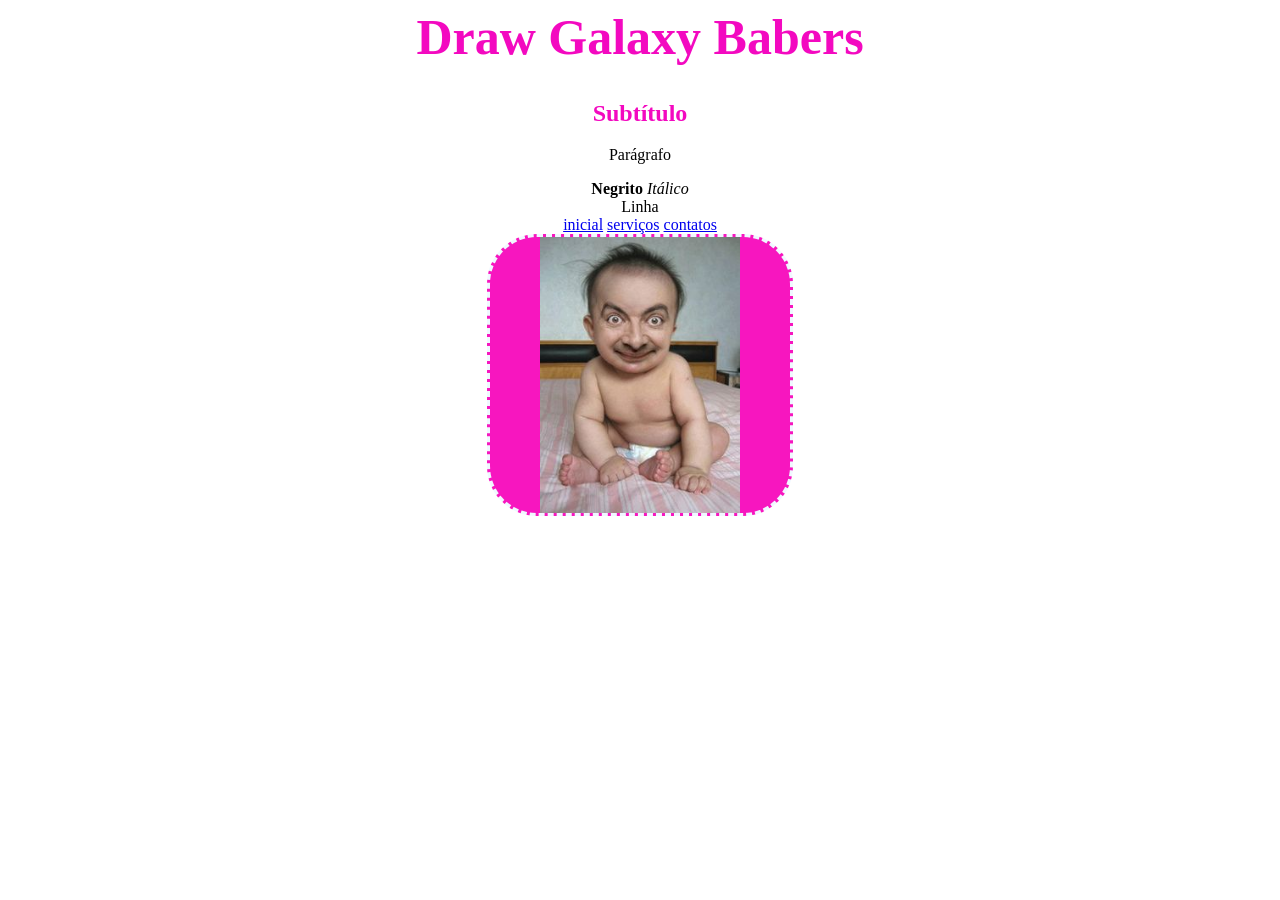
==== index.html @ 3bbfb39f "Add files via upload" ====
<html><head><meta http-equiv="Content-Type" content="text/html; charset=UTF-8">
    <link rel="stylesheet" href="style.css">
</head>
<body>
    <h1>Draw Galaxy Babers</h1>
    <h2>Subtítulo</h2>
    <p>Parágrafo</p>
    <b>Negrito</b>
    <i>Itálico</i>
    <br>Linha<br>
    <a href="index.html">inicial</a>
    <a href="servicos.html">serviços</a>
    <a href="contatos.html">contatos</a></br>
    <div class="imagem">
        <img src="Mamadeira_de_peroca.jpg">
        
    </div>
    
        
    

</body></html>
---- style.css ----
h1{
    color:rgb(243, 9, 192);
    font-size:50px;
    text-align: center;
}
h2{
    color:rgb(243, 9, 192);
    text-align: center;
}
h3{
    color:aliceblue
}
body{
    background-image: url("https://usagif.com/wp-content/uploads/gif/blushing-8.gif");
        text-align: center;
}
img{
    width: 200px;
}
footer{
    color: rgb(243, 9, 192);
}
.imagem{
    text-align: center;
    background-color: rgba(247, 4, 186, 0.925);
    width: 300px;
    margin: auto;
    border-style: dashed;
    border-radius: 50px;
    margin-bottom: 50px;
    border-color: aliceblue;
}
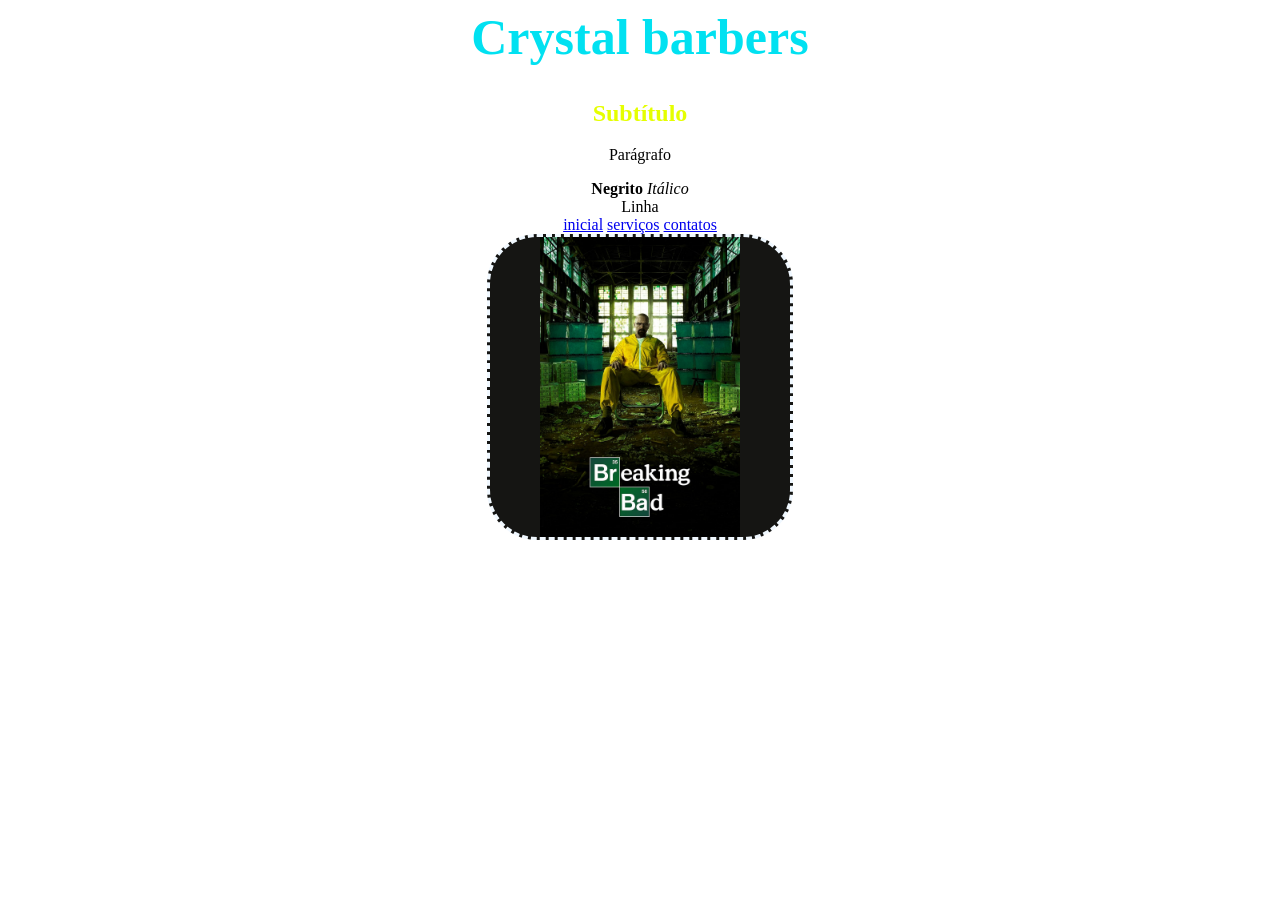
==== commit 9ed39e40: "Add files via upload" ====
--- a/index.html
+++ b/index.html
@@ -1,23 +1,21 @@
 
-<html><head><meta http-equiv="Content-Type" content="text/html; charset=UTF-8">
-    <link rel="stylesheet" href="style.css">
-</head>
-<body>
-    <h1>Draw Galaxy Babers</h1>
-    <h2>Subtítulo</h2>
-    <p>Parágrafo</p>
-    <b>Negrito</b>
-    <i>Itálico</i>
-    <br>Linha<br>
-    <a href="index.html">inicial</a>
-    <a href="servicos.html">serviços</a>
-    <a href="contatos.html">contatos</a></br>
-    <div class="imagem">
-        <img src="Mamadeira_de_peroca.jpg">
-        
-    </div>
-    
-        
-    
-
-</body></html>+<html>
+    <head>
+        <meta http-equiv="Content-Type" content="text/html; charset=UTF-8">
+        <link rel="stylesheet" href="style.home.css">
+    </head>
+    <body>
+        <h1>Crystal barbers</h1>
+        <h2>Subtítulo</h2>
+        <p>Parágrafo</p>
+        <b>Negrito</b>
+        <i>Itálico</i>
+        <br>Linha<br>
+        <a href="index.html">inicial</a>
+        <a href="servicos.html">serviços</a>
+        <a href="contatos.html">contatos</a></br>
+        <div class="imagem">
+            <img src="Mamadeira_de_peroca.jpg">
+        </div>
+    </body>
+</html>
--- a/style.home.css
+++ b/style.home.css
@@ -0,0 +1,33 @@
+h1{
+    color:rgb(1, 225, 241);
+    font-size:50px;
+    text-align: center;
+}
+h2{
+    color:rgb(229, 255, 0);
+    text-align: center;
+}
+h3{
+    color:aliceblue
+}
+body{
+    background-image: url("https://media1.tenor.com/m/s7likHt_4dQAAAAC/walter-white-breaking-bad.gif");
+        text-align: center;
+}
+img{
+    width: 200px;
+}
+footer{
+    color: rgb(9, 216, 243);
+}
+.imagem{
+    text-align: center;
+    background-color: rgba(3, 3, 0, 0.925);
+    width: 300px;
+    margin: auto;
+    border-style: dashed;
+    border-radius: 50px;
+    margin-bottom: 50px;
+    border-color: aliceblue;
+}
+
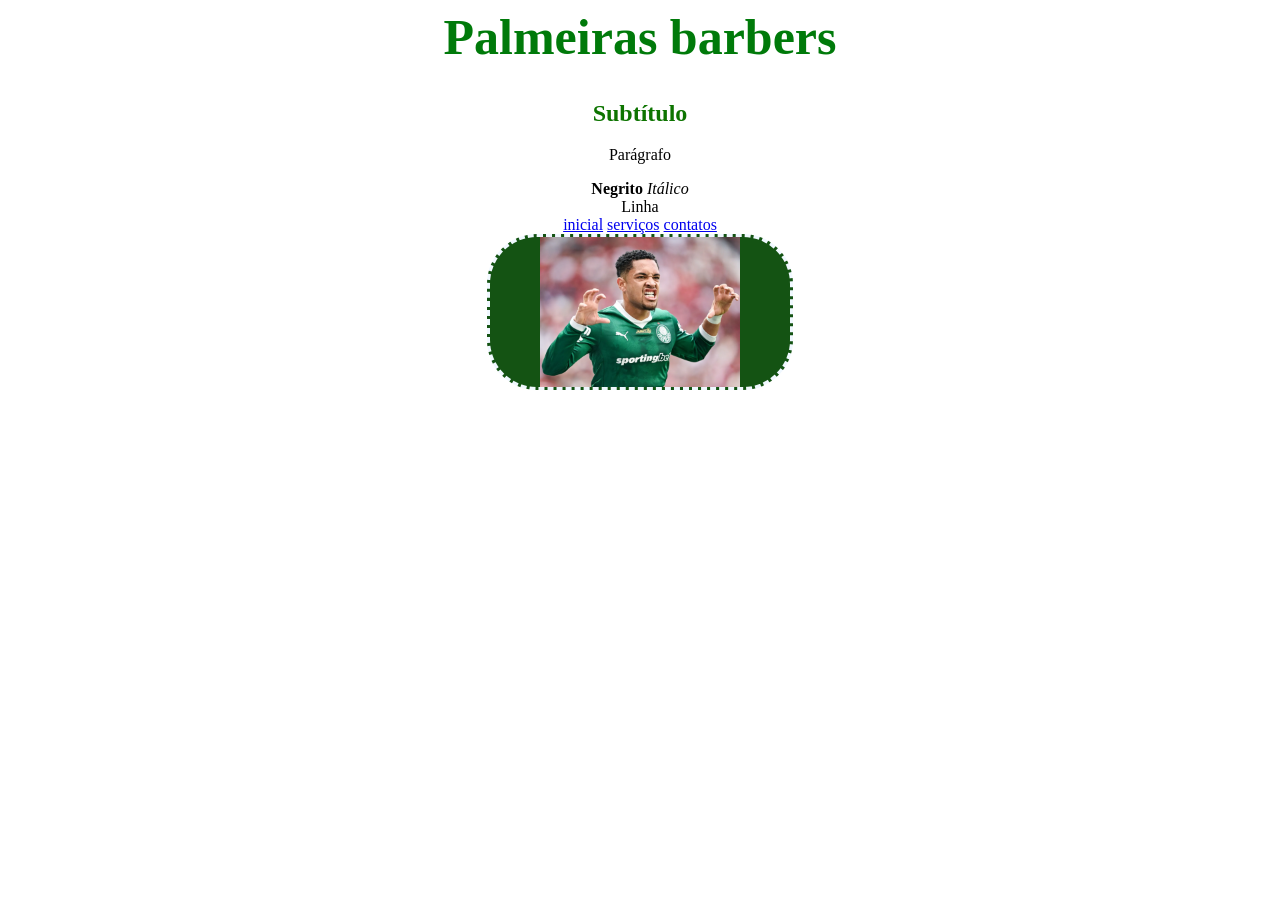
==== commit b20c428d: "Add files via upload" ====
--- a/index.html
+++ b/index.html
@@ -5,7 +5,7 @@
         <link rel="stylesheet" href="style.home.css">
     </head>
     <body>
-        <h1>Crystal barbers</h1>
+        <h1>Palmeiras barbers</h1>
         <h2>Subtítulo</h2>
         <p>Parágrafo</p>
         <b>Negrito</b>
@@ -15,7 +15,7 @@
         <a href="servicos.html">serviços</a>
         <a href="contatos.html">contatos</a></br>
         <div class="imagem">
-            <img src="Mamadeira_de_peroca.jpg">
+            <img src="Vitor-Roque-1.webp">
         </div>
     </body>
 </html>
--- a/style.home.css
+++ b/style.home.css
@@ -1,28 +1,28 @@
 h1{
-    color:rgb(1, 225, 241);
+    color:rgb(0, 122, 10);
     font-size:50px;
     text-align: center;
 }
 h2{
-    color:rgb(229, 255, 0);
+    color:rgb(13, 116, 0);
     text-align: center;
 }
 h3{
     color:aliceblue
 }
 body{
-    background-image: url("https://media1.tenor.com/m/s7likHt_4dQAAAAC/walter-white-breaking-bad.gif");
+    background-image: url("https://media.tenor.com/6_6w6bLgnC4AAAAM/paulinho-palmeiras-palmeiras-3-a-0-flamengo.gif");
         text-align: center;
 }
 img{
     width: 200px;
 }
 footer{
-    color: rgb(9, 216, 243);
+    color: rgb(0, 109, 42);
 }
 .imagem{
     text-align: center;
-    background-color: rgba(3, 3, 0, 0.925);
+    background-color: rgba(2, 70, 0, 0.925);
     width: 300px;
     margin: auto;
     border-style: dashed;
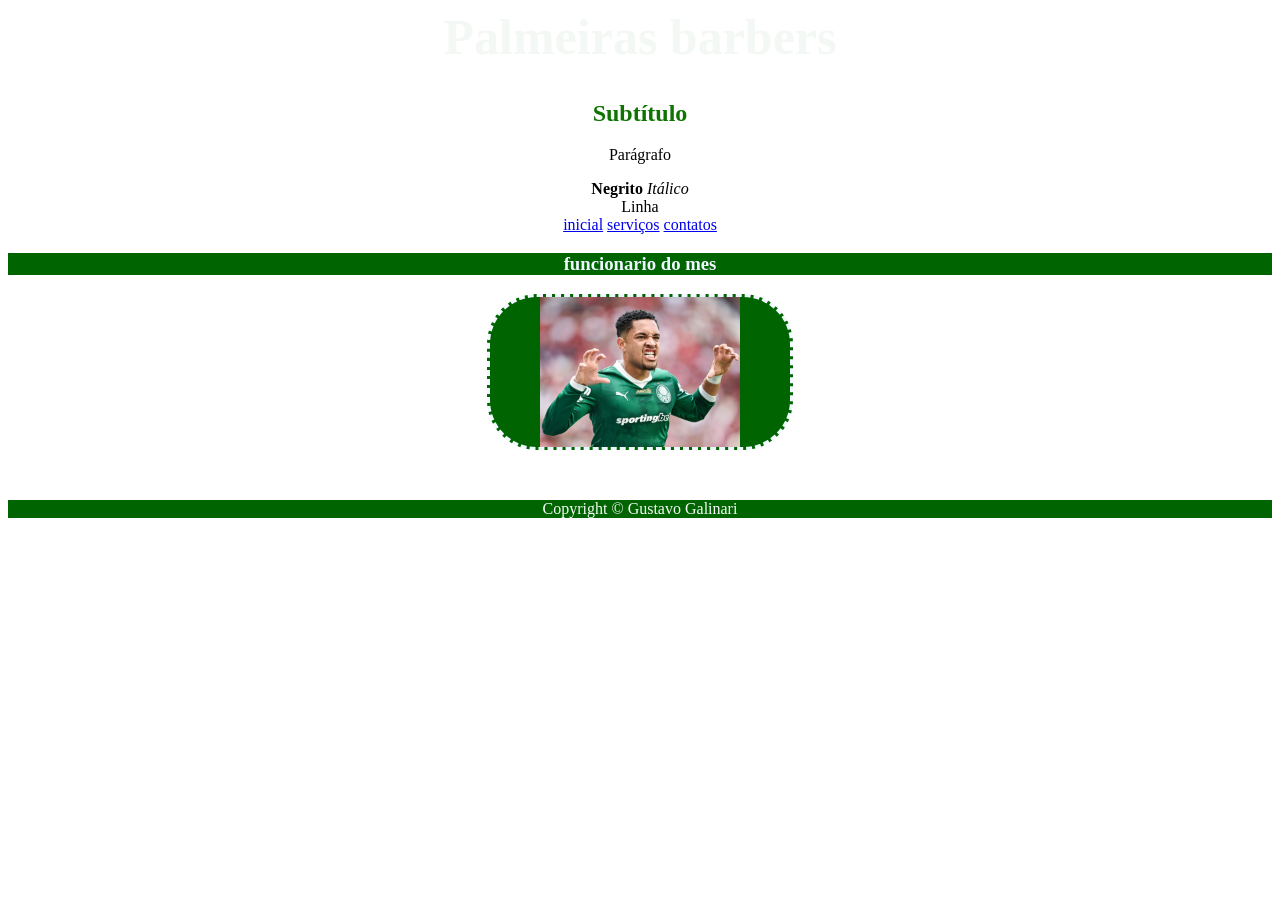
==== commit 16ec28e6: "Add files via upload" ====
--- a/index.html
+++ b/index.html
@@ -14,8 +14,12 @@
         <a href="index.html">inicial</a>
         <a href="servicos.html">serviços</a>
         <a href="contatos.html">contatos</a></br>
+        <h3>funcionario do mes</h3>
         <div class="imagem">
             <img src="Vitor-Roque-1.webp">
         </div>
+        <footer>
+            Copyright &#169; Gustavo Galinari
+        </footer>
     </body>
 </html>
--- a/style.home.css
+++ b/style.home.css
@@ -1,5 +1,5 @@
 h1{
-    color:rgb(0, 122, 10);
+    color:rgb(243, 248, 244);
     font-size:50px;
     text-align: center;
 }
@@ -8,7 +8,8 @@
     text-align: center;
 }
 h3{
-    color:aliceblue
+    color:aliceblue;
+    background-color: darkgreen;
 }
 body{
     background-image: url("https://media.tenor.com/6_6w6bLgnC4AAAAM/paulinho-palmeiras-palmeiras-3-a-0-flamengo.gif");
@@ -18,7 +19,8 @@
     width: 200px;
 }
 footer{
-    color: rgb(0, 109, 42);
+    color: rgb(247, 250, 248);
+    background-color: darkgreen;
 }
 .imagem{
     text-align: center;
@@ -26,7 +28,7 @@
     width: 300px;
     margin: auto;
     border-style: dashed;
-    border-radius: 50px;
+    border-radius: 50px;background-color: darkgreen;
     margin-bottom: 50px;
     border-color: aliceblue;
 }
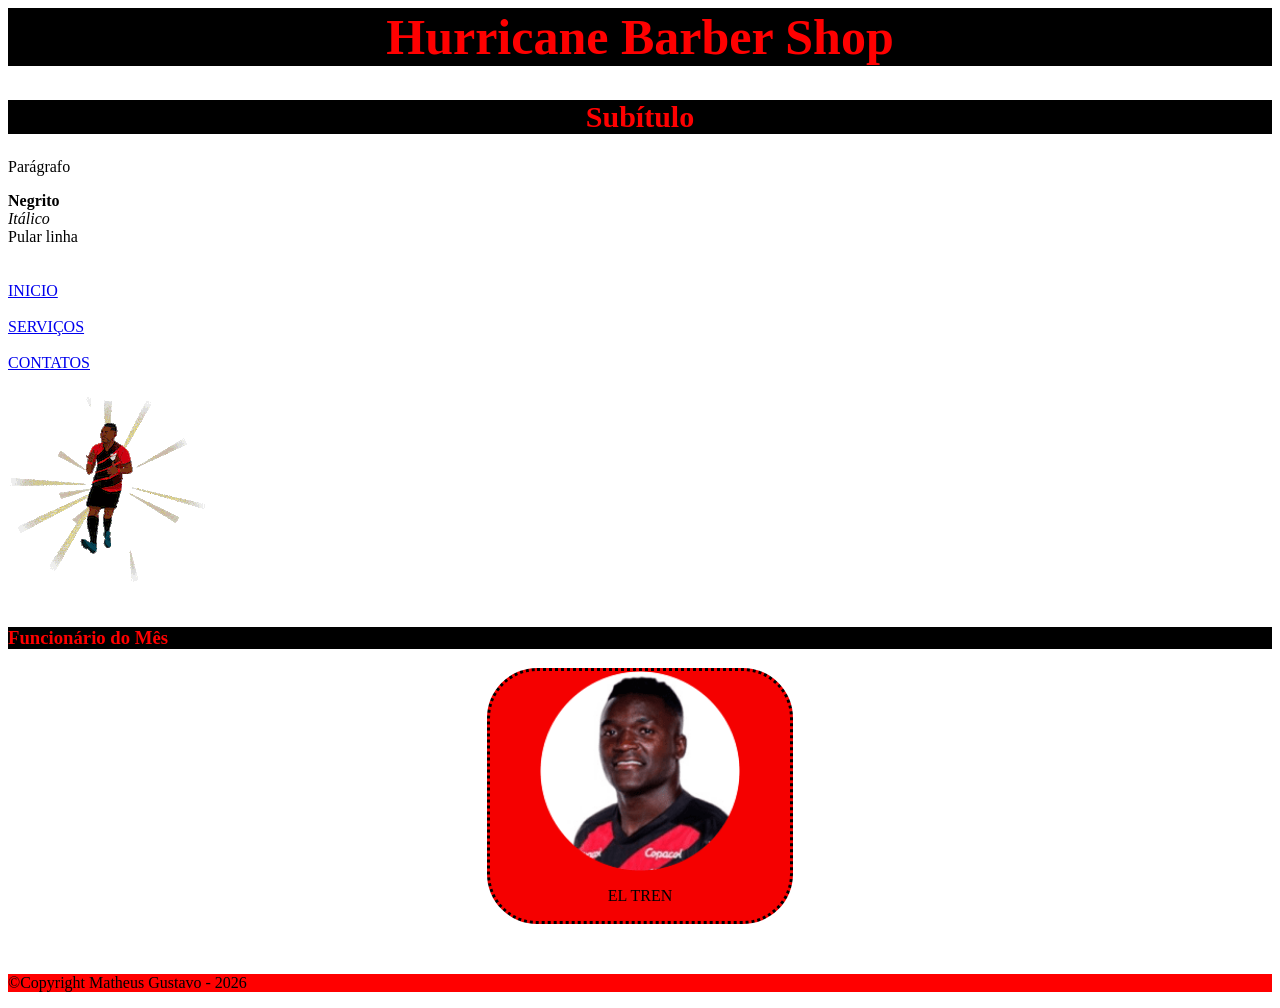
==== commit 6f1da2aa: "Add files via upload" ====
--- a/index.html
+++ b/index.html
@@ -1,25 +1,28 @@
-
-<html>
-    <head>
-        <meta http-equiv="Content-Type" content="text/html; charset=UTF-8">
-        <link rel="stylesheet" href="style.home.css">
-    </head>
-    <body>
-        <h1>Palmeiras barbers</h1>
-        <h2>Subtítulo</h2>
-        <p>Parágrafo</p>
-        <b>Negrito</b>
-        <i>Itálico</i>
-        <br>Linha<br>
-        <a href="index.html">inicial</a>
-        <a href="servicos.html">serviços</a>
-        <a href="contatos.html">contatos</a></br>
-        <h3>funcionario do mes</h3>
-        <div class="imagem">
-            <img src="Vitor-Roque-1.webp">
-        </div>
-        <footer>
-            Copyright &#169; Gustavo Galinari
-        </footer>
+<head>
+    <link rel="stylesheet" href="style-home.css">
+</head>
+<body>
+    <h1>Hurricane Barber Shop</h1>
+    <h2>Subítulo</h2>
+    <p>Parágrafo</p>
+    <b>Negrito</b> </br> <i>Itálico</i>
+    </br>Pular linha </br>
+    </br></br>
+    <a href="index.html">INICIO</a>
+    </br></br>
+    <a href="servicos.html">SERVIÇOS</a>
+    </br></br>
+    <a href="contatos.html">CONTATOS</a>
+    </br></br>
+    <img src="jambrolho.gif"> 
+   </br></br>
+    <h3>Funcionário do Mês</h3>
     </body>
-</html>+    <div class="imagem">
+        <img src="michael.png">
+        <p>EL TREN</p>
+    </div>
+    <footer>
+        <p class="copyright">&copy;Copyright Matheus Gustavo - 2026</p>
+    </footer>
+</body>
--- a/style-home.css
+++ b/style-home.css
@@ -0,0 +1,37 @@
+h1{
+    color: rgb(255, 0, 0);
+    font-size: 50px;
+    text-align: center;
+    background-color: rgb(0, 0, 0);
+}
+h2{
+    color:rgb(255, 0, 0);
+    font-size: 30px;
+    text-align: center;
+    background-color: black;
+}
+h3{
+    color: rgb(255, 0, 0);
+    background-color: black;
+}
+body{
+    background-image: url(https://i.makeagif.com/media/5-01-2016/lfscsC.gif);
+    background-size: 100%;
+}
+img{
+    width: 200px;
+}
+footer{
+    background-color: rgb(255, 0, 0) ;
+    color: rgb(0, 0, 0);
+}
+.imagem{
+    text-align: center;
+    background-color: rgb(245, 0, 0);
+    width: 300px;
+    margin:auto;
+    border-style: dotted;
+    border-radius: 50px;
+    margin-bottom: 50px;
+    border-color: black;
+}
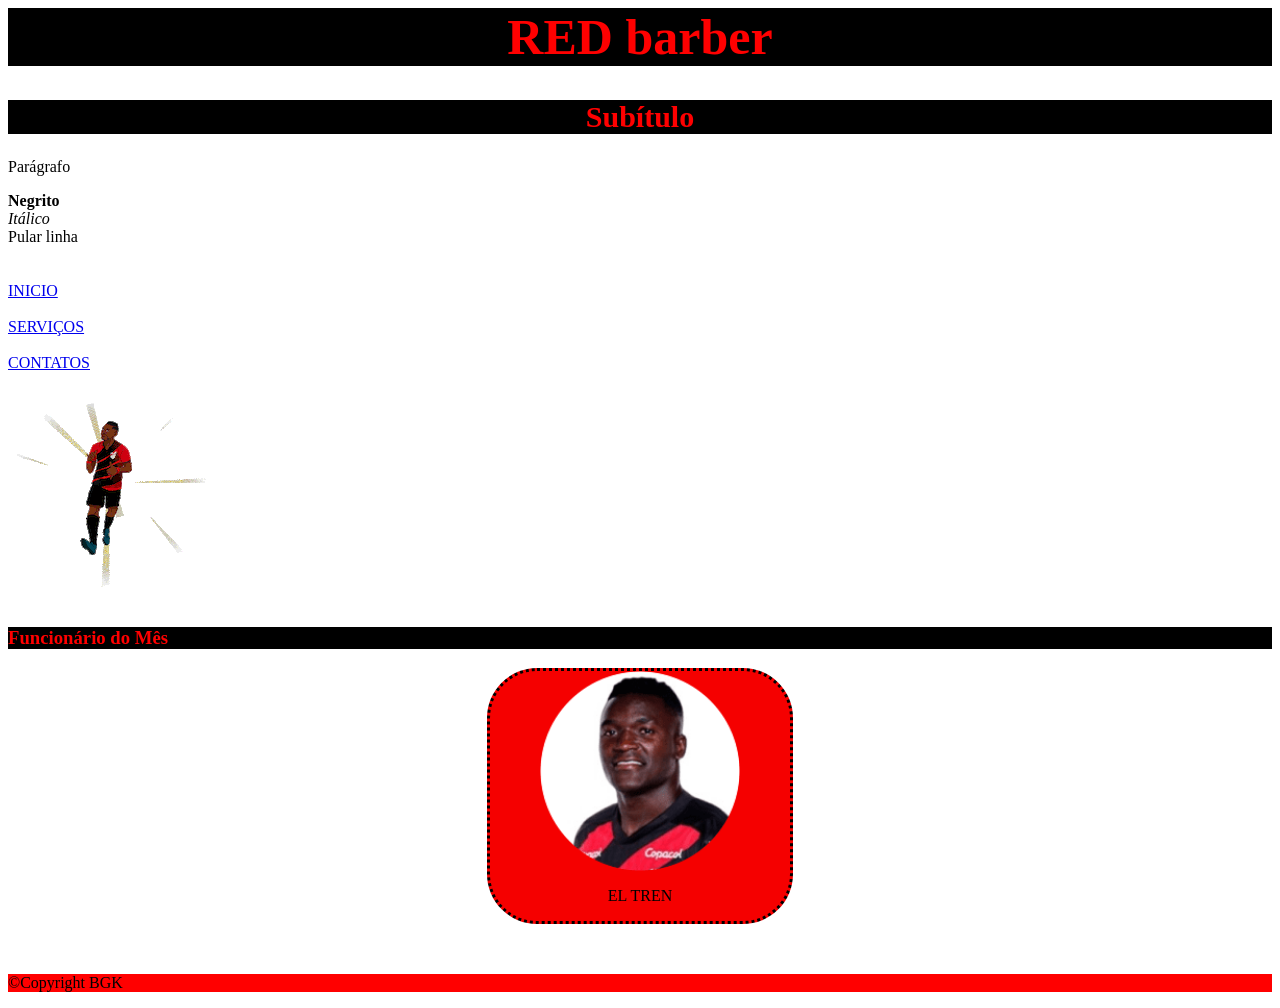
==== commit 60dc2be1: "Add files via upload" ====
--- a/index.html
+++ b/index.html
@@ -2,7 +2,7 @@
     <link rel="stylesheet" href="style-home.css">
 </head>
 <body>
-    <h1>Hurricane Barber Shop</h1>
+    <h1>RED barber</h1>
     <h2>Subítulo</h2>
     <p>Parágrafo</p>
     <b>Negrito</b> </br> <i>Itálico</i>
@@ -23,6 +23,6 @@
         <p>EL TREN</p>
     </div>
     <footer>
-        <p class="copyright">&copy;Copyright Matheus Gustavo - 2026</p>
+        <p class="copyright">&copy;Copyright BGK</p>
     </footer>
 </body>
--- a/style-home.css
+++ b/style-home.css
@@ -15,7 +15,7 @@
     background-color: black;
 }
 body{
-    background-image: url(https://i.makeagif.com/media/5-01-2016/lfscsC.gif);
+    background-image: url(https://media1.tenor.com/m/Sfrjtdu5-eUAAAAd/the-mentalist-patrick-jane.gif);
     background-size: 100%;
 }
 img{
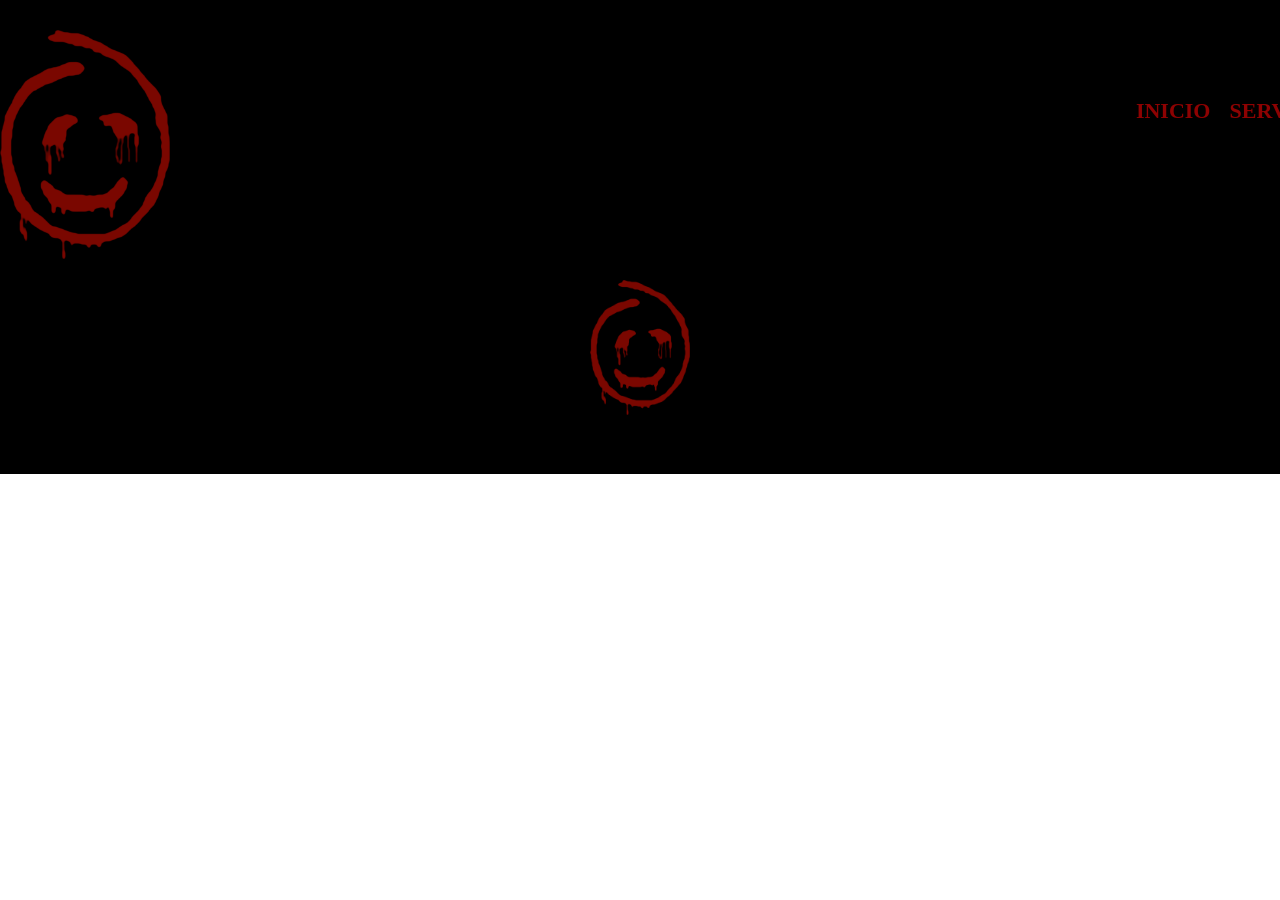
==== commit f7e5939f: "Add files via upload" ====
--- a/index.html
+++ b/index.html
@@ -1,28 +1,30 @@
+<!DOCTYPE html>
+<html lang="pt-br">
 <head>
-    <link rel="stylesheet" href="style-home.css">
+    <meta charset="UTF-8">
+    <meta name="viewport" content="width=device-width, initial-scale=1.0">
+    <title>SERVIÇOS</title>
+    <link rel="stylesheet" href="reset.css">
+    <link rel="stylesheet" href="style.css">
 </head>
 <body>
-    <h1>RED barber</h1>
-    <h2>Subítulo</h2>
-    <p>Parágrafo</p>
-    <b>Negrito</b> </br> <i>Itálico</i>
-    </br>Pular linha </br>
-    </br></br>
-    <a href="index.html">INICIO</a>
-    </br></br>
-    <a href="servicos.html">SERVIÇOS</a>
-    </br></br>
-    <a href="contatos.html">CONTATOS</a>
-    </br></br>
-    <img src="jambrolho.gif"> 
-   </br></br>
-    <h3>Funcionário do Mês</h3>
-    </body>
-    <div class="imagem">
-        <img src="michael.png">
-        <p>EL TREN</p>
-    </div>
+    <header>
+        <div class="caixa">
+            <h1><img src="logo.png"></h1>
+                
+
+            <nav>
+            <ul>
+                <li><a href="index.html">INICIO</a></li>
+                <li><a href="servicos.html">SERVIÇOS</a></li>
+                <li><a href="contatos.html">CONTATOS</a></li>
+            </ul>
+            </nav>
+        </div>
+    </header>
     <footer>
-        <p class="copyright">&copy;Copyright BGK</p>
+        <img src="logo.png">
+        <p class="copyright">&copy;Copyright Matheus Gustavo - 2026</p>
     </footer>
-</body>+</body>
+</html>
--- a/style.css
+++ b/style.css
@@ -0,0 +1,149 @@
+header{
+    background-color: rgb(0, 0, 0);
+    padding: 20px 0;
+}
+nav{
+    position: absolute;
+    top: 80px;
+    right:  0px;
+}
+nav li {
+    display: inline;
+    margin: 0 0 0 15px;
+}
+nav a{
+    text-transform: uppercase;
+    color: rgb(141, 2, 2);
+    font-weight: bold;
+    font-size: 22px;
+    text-decoration: none;
+}
+.caixa{
+    position: relative;
+    width: 1480px;
+    height: 200px;
+    margin: 0 auto;
+}
+h1 img{
+    width: 170px;
+    position: absolute;
+    top: 10px;
+    left:  0px;
+}
+.servicos{
+    width: 1480px;
+    margin: 0 auto;
+    padding: 50px 0;
+}
+.servicos li{
+   display: inline-block;
+    text-align: center;
+    width: 30%;
+    vertical-align: top;
+    margin: 0 2%;
+    padding: 30px 20x; 
+    box-sizing: border-box;
+    border: 2px solid rgb(0, 0, 0);
+    border-radius: 10px;
+}
+.servicos img{
+    width: 250px;
+}
+
+.servicos h2 {
+    font-size: 30px;
+    font-weight: bold;
+}
+
+.descricao {
+    font-size: 18px;
+}
+.preco {
+    font-size: 22px;
+    font-weight: bold;
+    margin-top: 10px;
+}
+nav a:hover {
+     color: rgb(0, 0, 0);
+     text-decoration: underline;
+}
+.servicos li.hover {
+    border-color: rgb(0, 0, 0);
+}
+.servicos li:active {
+    border-color: rgb(0, 0, 0);
+}
+.servicos li:hover h2 {
+    color: rgb(0, 0, 0);
+    font-size: 70px ;
+}
+footer {
+    text-align: center;
+    color: rgb(0, 0, 0);
+    background-color: rgb(0, 0, 0);
+    padding: 40px 0px;
+}
+footer img {
+    width: 100px;
+}
+.copyrigth {
+    color: rgb(0, 0, 0);
+    font-size: 15px;
+    margin: 20px 0 0;
+}
+main{
+    width: 940px;
+    margin: 0 auto;
+}
+form{
+    margin: 40px 0;
+}
+form label, form p{
+    display: block;
+    font-size: 20px;
+    margin: 0 0 10px;
+}
+.input-padrao{
+    display: block;
+    margin: 0 0 20px;
+    padding: 10px 25px;
+    width: 50%;
+}
+ .checkbox {
+    margin: 20px 0;
+ }
+ .enviar{
+    width: 40%;
+    padding: 15px 0;
+    background-color: rgb(0, 0, 0);
+    color: rgb(0, 0, 0);
+    font-weight: bold;
+    font-size: 18px;
+    border: none;
+    border-radius: 5px;
+    transition: 1s all;
+    cursor: pointer;
+    animation: rotate 3s linear infinite;
+ }
+ .enviar:hover{
+    background-color: rgb(255, 255, 255);
+    transform: scale(1.2);
+ }
+@keyframes rotate {
+        0%{
+            transform: rotate(0deg);
+            border-style: solid;
+            border-color: rgb(0, 0, 0);
+        }
+        50%{
+            transform: rotate(10deg);
+            border-style: solid;
+            border-color: rgb(0, 0, 0);
+        }
+        100%{
+            transform: rotate(20deg);
+            border-style: solid;
+            border-color: rgb(0, 0, 0);
+
+        }
+}
